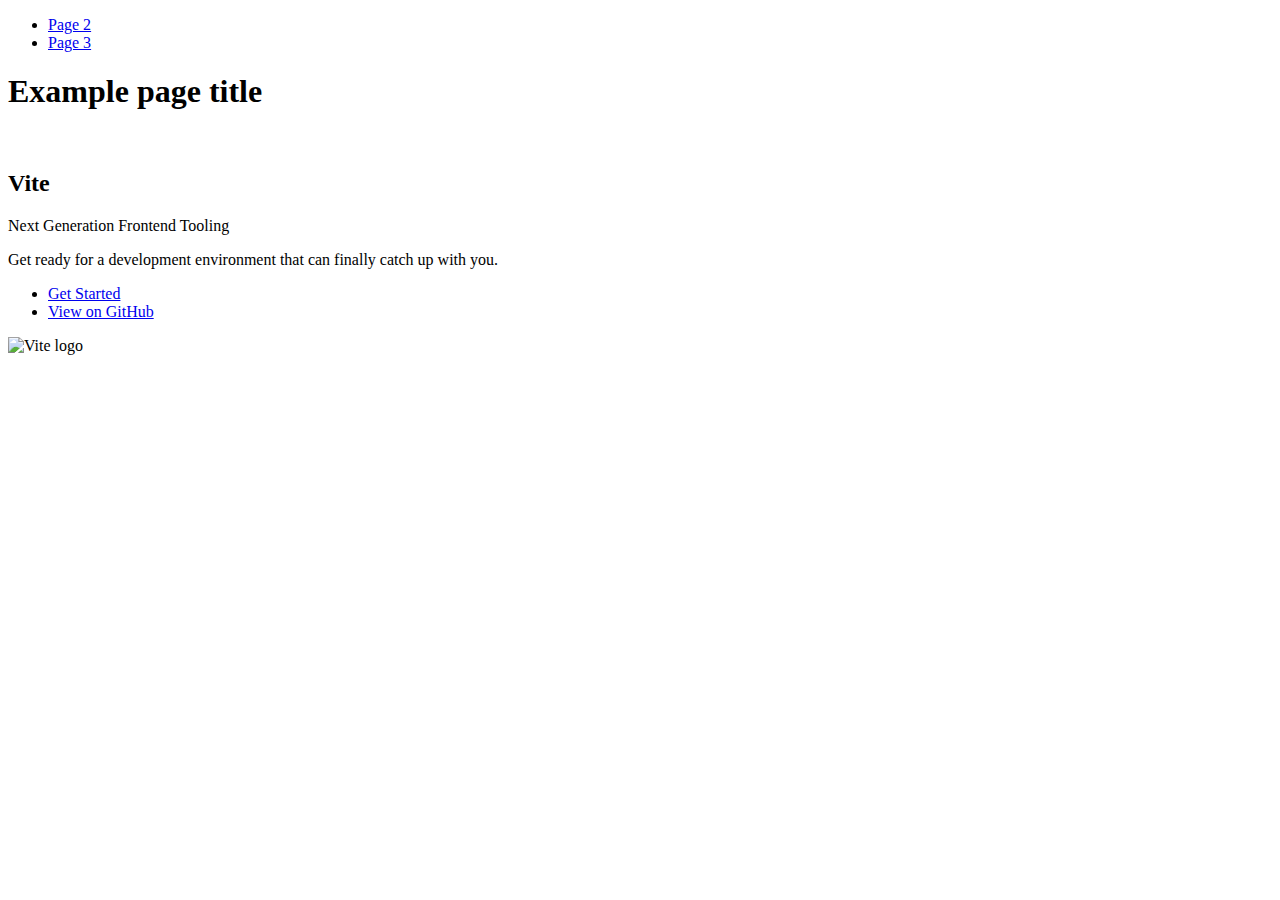
==== index.html @ 4c03bdb8 "Initialize gh-pages" ====
<!DOCTYPE html>
<html lang="en">
  <head>
    <meta charset="UTF-8" />
    <link rel="icon" type="image/svg+xml" href="/vanilla-app-template/favicon.svg" />
    <meta name="viewport" content="width=device-width, initial-scale=1.0" />
    <title>Vanilla App Template</title>
    
    <script type="module" crossorigin src="/vanilla-app-template/commonHelpers.js"></script>
    <link rel="stylesheet" href="/vanilla-app-template/assets/index-10c40100.css">
  </head>
  <body>
    <header class="header">
  <nav class="nav">
    <ul class="nav-list">
      <li class="nav-item">
        <a href="./page-2.html" class="nav-link">Page 2</a>
      </li>

      <li class="nav-item">
        <a href="./page-3.html" class="nav-link">Page 3</a>
      </li>
    </ul>
  </nav>
</header>


    <section>
      <h1>Example page title</h1>
      <!-- Path to images as from index.html file -->
      <img src="/vanilla-app-template/assets/javascript-8dac5379.svg" alt="" />
    </section>

    <!-- Loads the specified .html file -->
    <section class="vite-promo">
  <div class="container">
    <div class="wrapper">
      <h2 class="title">
        <span class="gradient">Vite</span>
      </h2>
      <p class="text">Next Generation Frontend Tooling</p>
      <p class="tagline">
        Get ready for a development environment that can finally catch up with
        you.
      </p>

      <ul class="actions">
        <li class="action">
          <a
            class="link"
            href="https://vitejs.dev/guide/"
            target="_blank"
            rel="noopener noreferrer"
            >Get Started</a
          >
        </li>
        <li class="action">
          <a
            class="link"
            href="https://github.com/vitejs/vite"
            target="_blank"
            rel="noopener noreferrer"
            >View on GitHub</a
          >
        </li>
      </ul>
    </div>

    <div class="thumb">
      <!-- Path to images as from index.html file -->
      <img
        class="pic"
        src="/vanilla-app-template/assets/vite-logo-51249ca9.png"
        alt="Vite logo"
        width="640"
        height="640"
      />
    </div>
  </div>
</section>


    
  </body>
</html>
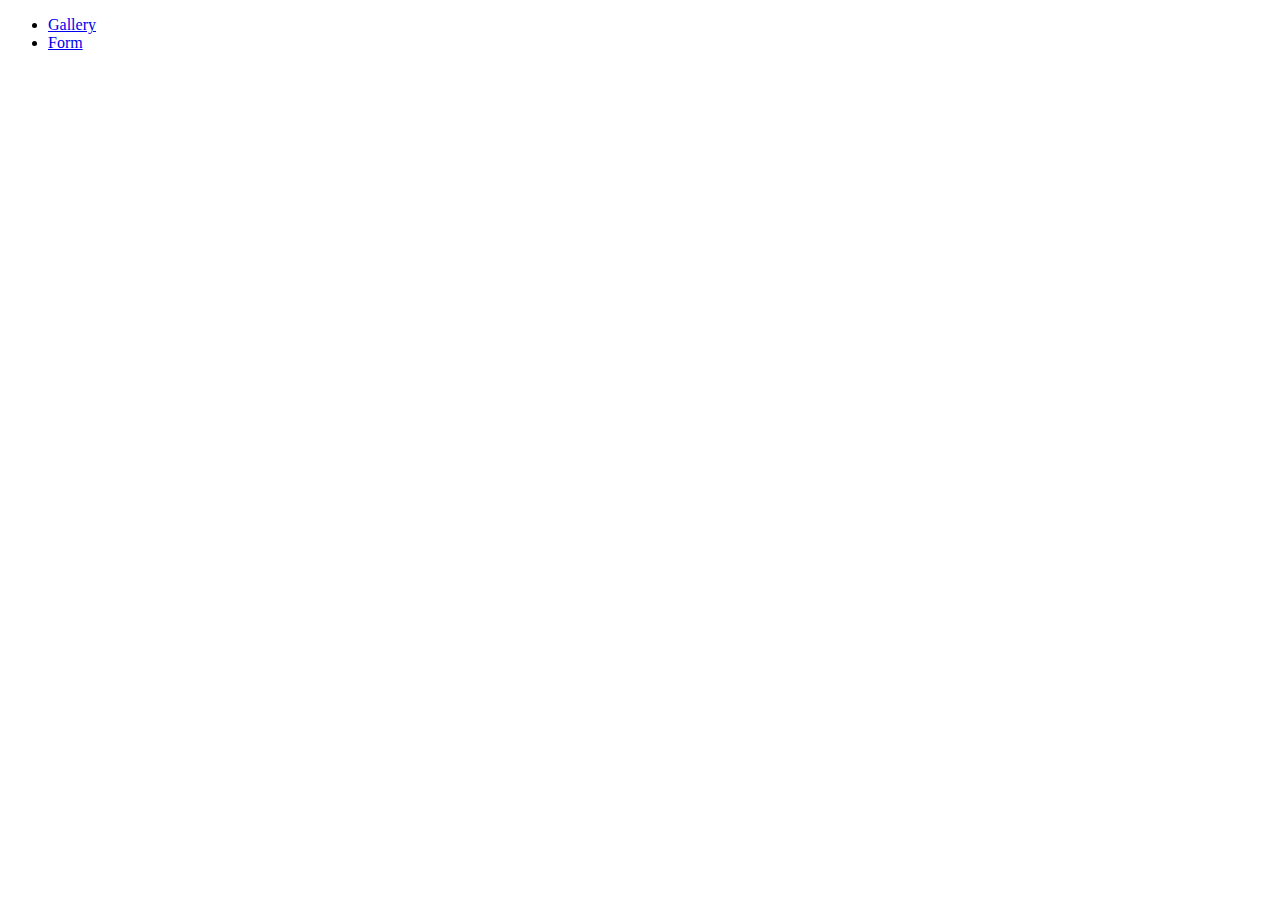
==== commit 8616aea2: "Deploying to gh-pages from @ Greeddus/goit-js-hw-09@6ef0d26b47cf8578fde4251d66a39227c282c7aa 🚀" ====
--- a/index.html
+++ b/index.html
@@ -2,84 +2,26 @@
 <html lang="en">
   <head>
     <meta charset="UTF-8" />
-    <link rel="icon" type="image/svg+xml" href="/vanilla-app-template/favicon.svg" />
+    <link rel="icon" type="image/svg+xml" href="/goit-js-hw-09/favicon.svg" />
     <meta name="viewport" content="width=device-width, initial-scale=1.0" />
     <title>Vanilla App Template</title>
-    
-    <script type="module" crossorigin src="/vanilla-app-template/commonHelpers.js"></script>
-    <link rel="stylesheet" href="/vanilla-app-template/assets/index-10c40100.css">
   </head>
   <body>
     <header class="header">
   <nav class="nav">
     <ul class="nav-list">
       <li class="nav-item">
-        <a href="./page-2.html" class="nav-link">Page 2</a>
+        <a href="./1-gallery.html" class="nav-link">Gallery</a>
       </li>
 
       <li class="nav-item">
-        <a href="./page-3.html" class="nav-link">Page 3</a>
+        <a href="./2-form.html" class="nav-link">Form</a>
       </li>
     </ul>
   </nav>
 </header>
 
 
-    <section>
-      <h1>Example page title</h1>
-      <!-- Path to images as from index.html file -->
-      <img src="/vanilla-app-template/assets/javascript-8dac5379.svg" alt="" />
-    </section>
 
-    <!-- Loads the specified .html file -->
-    <section class="vite-promo">
-  <div class="container">
-    <div class="wrapper">
-      <h2 class="title">
-        <span class="gradient">Vite</span>
-      </h2>
-      <p class="text">Next Generation Frontend Tooling</p>
-      <p class="tagline">
-        Get ready for a development environment that can finally catch up with
-        you.
-      </p>
-
-      <ul class="actions">
-        <li class="action">
-          <a
-            class="link"
-            href="https://vitejs.dev/guide/"
-            target="_blank"
-            rel="noopener noreferrer"
-            >Get Started</a
-          >
-        </li>
-        <li class="action">
-          <a
-            class="link"
-            href="https://github.com/vitejs/vite"
-            target="_blank"
-            rel="noopener noreferrer"
-            >View on GitHub</a
-          >
-        </li>
-      </ul>
-    </div>
-
-    <div class="thumb">
-      <!-- Path to images as from index.html file -->
-      <img
-        class="pic"
-        src="/vanilla-app-template/assets/vite-logo-51249ca9.png"
-        alt="Vite logo"
-        width="640"
-        height="640"
-      />
-    </div>
-  </div>
-</section>
-
-
-    
   </body>
 </html>
